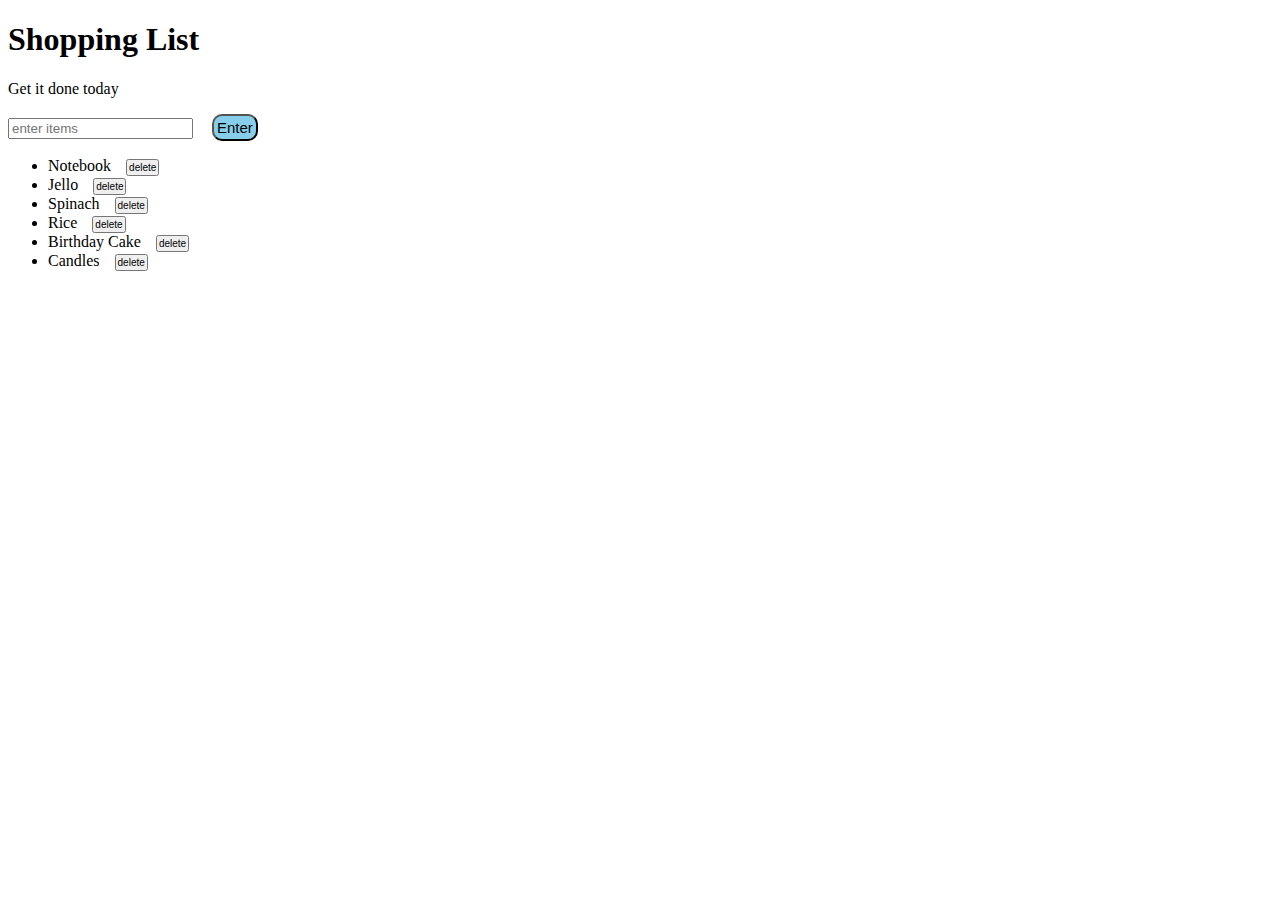
==== Web/ztm/Section 12_Dom Manupulation/index.html @ 4dac8982 "first commit" ====
<!DOCTYPE html>
<html>
<head>
	<meta charset="utf-8">
	<meta name="viewport" content="width=device-width, initial-scale=1">
	<title>Javascript + DOM</title>
	<link rel="stylesheet" type="text/css" href="style.css">
</head>
<body>
	<h1>Shopping List</h1>
	<p id="first">Get it done today</p>
	<input id="userinput" type="text", placeholder="enter items">
	<button id="enter">Enter</button>
	<ul>
		<li class="bold red" random="23">Notebook<button>delete</button></li>
		<li>Jello<button>delete</button></li>
		<li>Spinach<button>delete</button></li>
		<li>Rice<button>delete</button></li>
		<li>Birthday Cake<button>delete</button></li>
		<li>Candles<button>delete</button></li>
	</ul>

	<script type="text/javascript" src="script.js"></script>
</body>
</html>
---- Web/ztm/Section 12_Dom Manupulation/style.css ----
.done {
	text-decoration: line-through;
}

button {
	margin-left: 15px;
	padding: 1px 1px;
	font-size: 10px;
}

#enter {
	background-color: skyblue;
	border-radius: 10px;
	font-size: 15px;
	padding: 3px 3px;
}
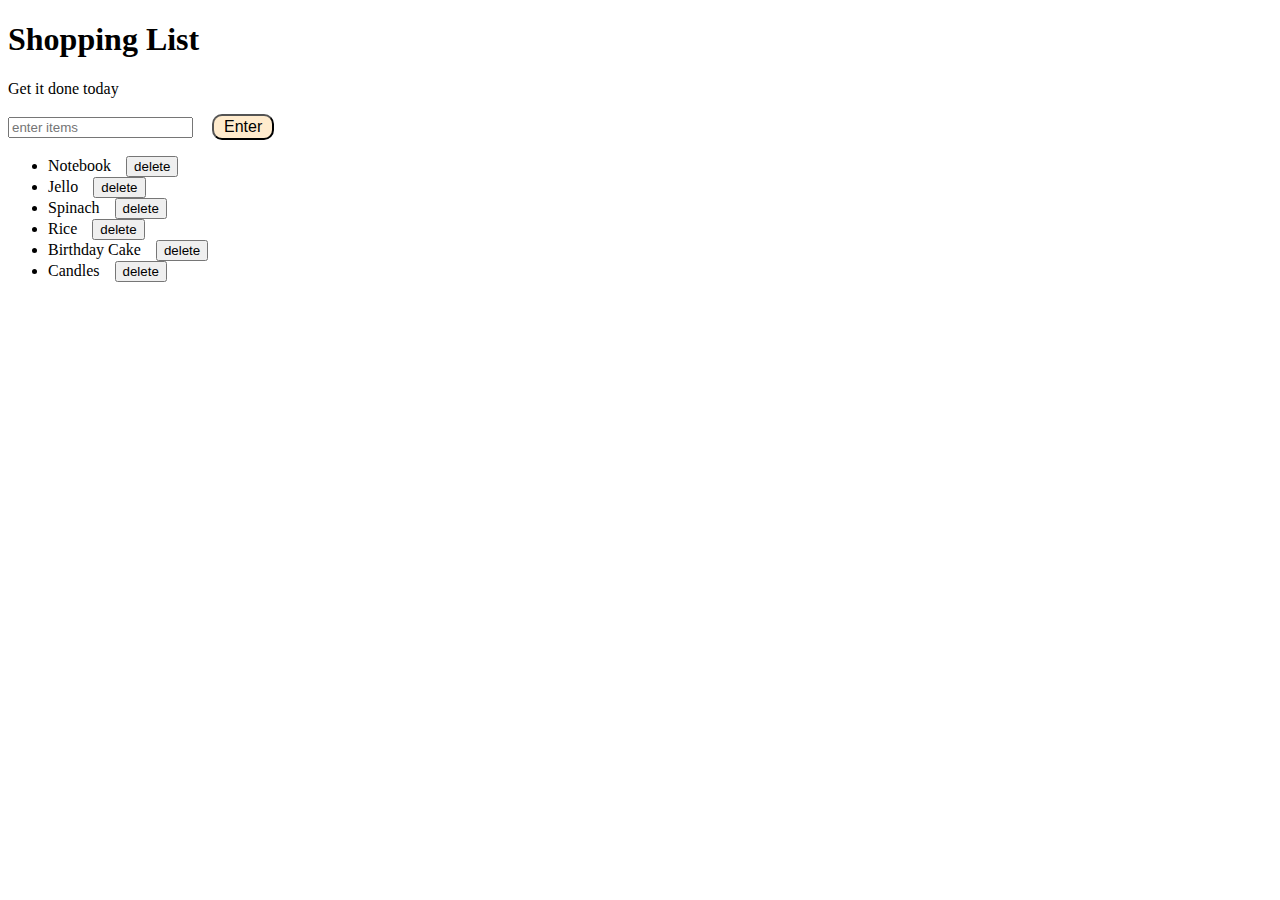
==== commit 5548e52b: "second commit" ====
--- a/Web/ztm/Section 12_Dom Manupulation/index.html
+++ b/Web/ztm/Section 12_Dom Manupulation/index.html
@@ -1,15 +1,18 @@
 <!DOCTYPE html>
-<html>
+<html lang="en">
+
 <head>
-	<meta charset="utf-8">
-	<meta name="viewport" content="width=device-width, initial-scale=1">
-	<title>Javascript + DOM</title>
-	<link rel="stylesheet" type="text/css" href="style.css">
+	<meta charset="UTF-8">
+	<meta http-equiv="X-UA-Compatible" content="IE=edge">
+	<meta name="viewport" content="width=device-width, initial-scale=1.0">
+	<title>JavaScript + DOM</title>
+	<link rel="stylesheet" href="style.css">
 </head>
+
 <body>
 	<h1>Shopping List</h1>
 	<p id="first">Get it done today</p>
-	<input id="userinput" type="text", placeholder="enter items">
+	<input id="userinput" type="text" placeholder="enter items">
 	<button id="enter">Enter</button>
 	<ul>
 		<li class="bold red" random="23">Notebook<button>delete</button></li>
@@ -22,4 +25,5 @@
 
 	<script type="text/javascript" src="script.js"></script>
 </body>
+
 </html>--- a/Web/ztm/Section 12_Dom Manupulation/style.css
+++ b/Web/ztm/Section 12_Dom Manupulation/style.css
@@ -1,16 +1,15 @@
 .done {
-	text-decoration: line-through;
+    text-decoration: line-through;
 }
 
-button {
-	margin-left: 15px;
-	padding: 1px 1px;
-	font-size: 10px;
+li > button {
+    margin-left: 15px;
 }
 
 #enter {
-	background-color: skyblue;
-	border-radius: 10px;
-	font-size: 15px;
-	padding: 3px 3px;
-}+    margin-left: 15px;
+    font-size: 1rem;
+    background-color: blanchedalmond;
+    padding: 2px 10px;
+    border-radius: 10px;
+}
